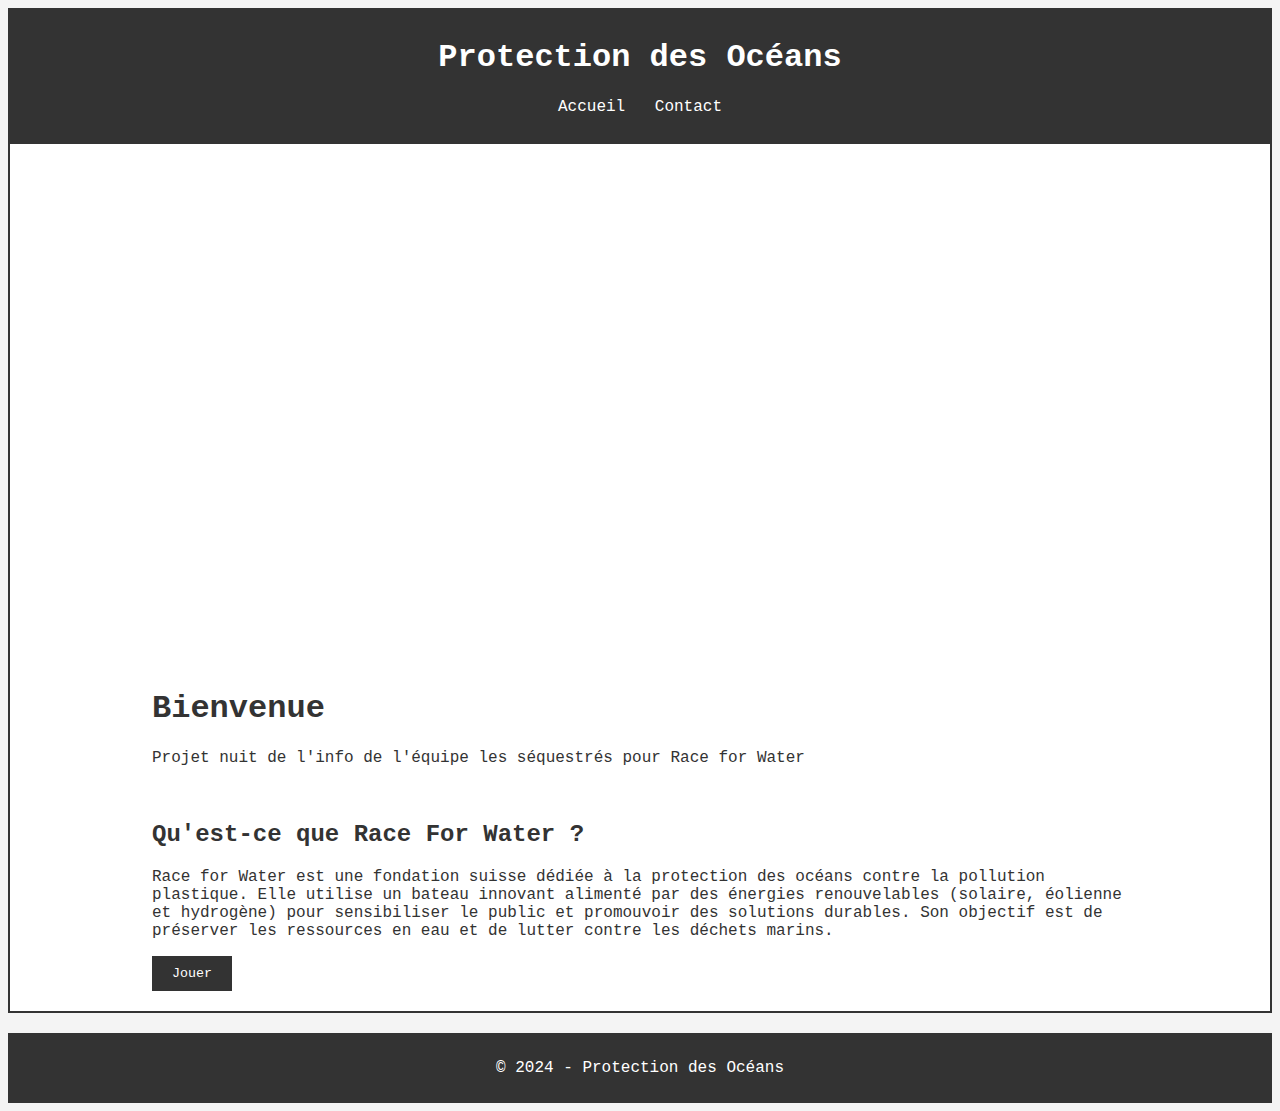
==== index2.html @ 573f1449 "ajout de styles CSS et création d'une nouvelle page HTML pour le projet Protection des Océans" ====
<!DOCTYPE html>
<html lang="fr">
<head>
    <meta charset="UTF-8">
    <meta name="viewport" content="width=device-width, initial-scale=1.0">
    <title>Protection des Océans</title>
    <style>
        body {
            background-color: #f4f4f4;
            color: #333;
            font-family: 'Courier New', Courier, monospace;
        }
        .container {
            width: 80%;
            margin: 0 auto;
        }
        header {
            background-color: #333;
            color: #fff;
            padding: 10px 0;
        }
        .site-title {
            text-align: center;
            font-size: 2em;
            color : white;
        }
        nav ul {
            list-style: none;
            padding: 0;
            text-align: center;
        }
        nav ul li {
            display: inline;
            margin: 0 10px;
        }
        nav ul li a {
            color: #fff;
            text-decoration: none;
        }
        main {
            background-color: #fff;
            padding: 20px;
            border: 2px solid #333;
        }
        h1, h2 {
            color: #333;
        }
        footer {
            background-color: #333;
            color: #fff;
            text-align: center;
            padding: 10px 0;
            margin-top: 20px;
        }
        button {
            background-color: #333;
            color: #fff;
            border: none;
            padding: 10px 20px;
            cursor: pointer;
            font-family: 'Courier New', Courier, monospace;
        }
        button:hover {
            background-color: #555;
        }
    </style>
</head>
<body>
    <header>
        <div class="container">
            <h1 class="site-title">Protection des Océans</h1>
            <nav>
                <ul class="menu">
                    <li><a href="#home">Accueil</a></li>
                    <li><a href="#contact">Contact</a></li>
                </ul>
            </nav>
        </div>
    </header>
    
    <main>
        <div class="container">
            <section class="section" id="home">
                <iframe 
                width="100%" 
                height="500" 
                src="https://www.youtube.com/embed/lD_79Ic4yhw?autoplay=1&mute=1" 
                title="YouTube video player" 
                frameborder="0" 
                allow="accelerometer; autoplay; clipboard-write; encrypted-media; gyroscope; picture-in-picture" 
                allowfullscreen>
                </iframe>
                <h1>Bienvenue</h1>
                <p>Projet nuit de l'info de l'équipe les séquestrés pour Race for Water</p>
                <br>
                <h2>Qu'est-ce que Race For Water ?</h2>
                <p>Race for Water est une fondation suisse dédiée à la protection des océans contre la pollution plastique. 
                Elle utilise un bateau innovant alimenté par des énergies renouvelables (solaire, éolienne et hydrogène) pour sensibiliser le public et promouvoir des solutions durables. 
                Son objectif est de préserver les ressources en eau et de lutter contre les déchets marins.</p>
            </section>
            <a href="test.html" target="_blank">
                <button class="">Jouer</button>
            </a>
        </div>
    </main>
    <footer>
        <div class="container">
            <p>© 2024 - Protection des Océans</p>
        </div>
    </footer>
</body>
</html>
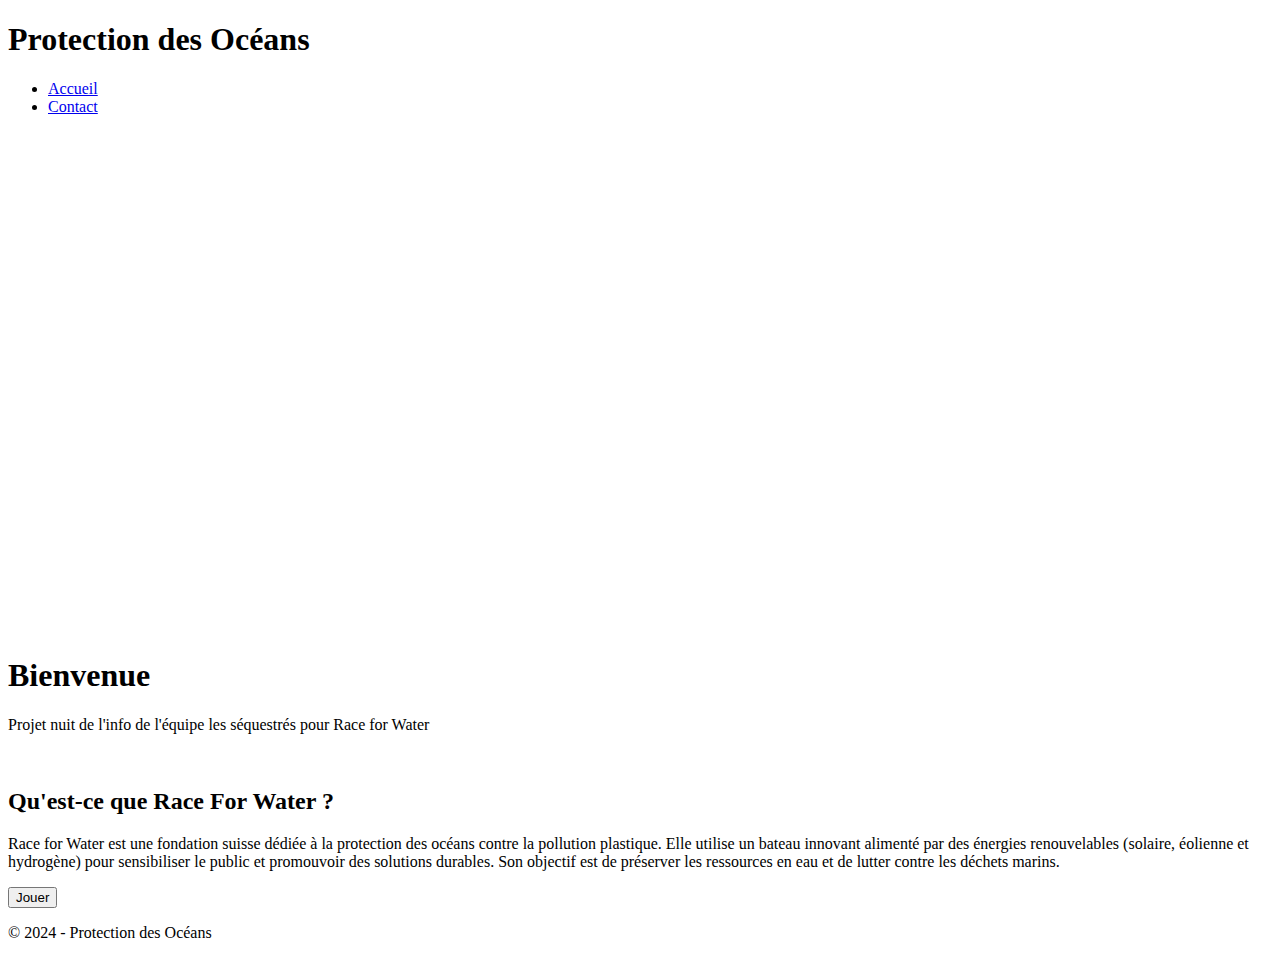
==== commit a469464e: "remplacement des styles en ligne par des fichiers CSS externes pour une meilleure organisation" ====
--- a/index2.html
+++ b/index2.html
@@ -4,66 +4,7 @@
     <meta charset="UTF-8">
     <meta name="viewport" content="width=device-width, initial-scale=1.0">
     <title>Protection des Océans</title>
-    <style>
-        body {
-            background-color: #f4f4f4;
-            color: #333;
-            font-family: 'Courier New', Courier, monospace;
-        }
-        .container {
-            width: 80%;
-            margin: 0 auto;
-        }
-        header {
-            background-color: #333;
-            color: #fff;
-            padding: 10px 0;
-        }
-        .site-title {
-            text-align: center;
-            font-size: 2em;
-            color : white;
-        }
-        nav ul {
-            list-style: none;
-            padding: 0;
-            text-align: center;
-        }
-        nav ul li {
-            display: inline;
-            margin: 0 10px;
-        }
-        nav ul li a {
-            color: #fff;
-            text-decoration: none;
-        }
-        main {
-            background-color: #fff;
-            padding: 20px;
-            border: 2px solid #333;
-        }
-        h1, h2 {
-            color: #333;
-        }
-        footer {
-            background-color: #333;
-            color: #fff;
-            text-align: center;
-            padding: 10px 0;
-            margin-top: 20px;
-        }
-        button {
-            background-color: #333;
-            color: #fff;
-            border: none;
-            padding: 10px 20px;
-            cursor: pointer;
-            font-family: 'Courier New', Courier, monospace;
-        }
-        button:hover {
-            background-color: #555;
-        }
-    </style>
+    <link rel="stylesheet" href="style2.css">
 </head>
 <body>
     <header>
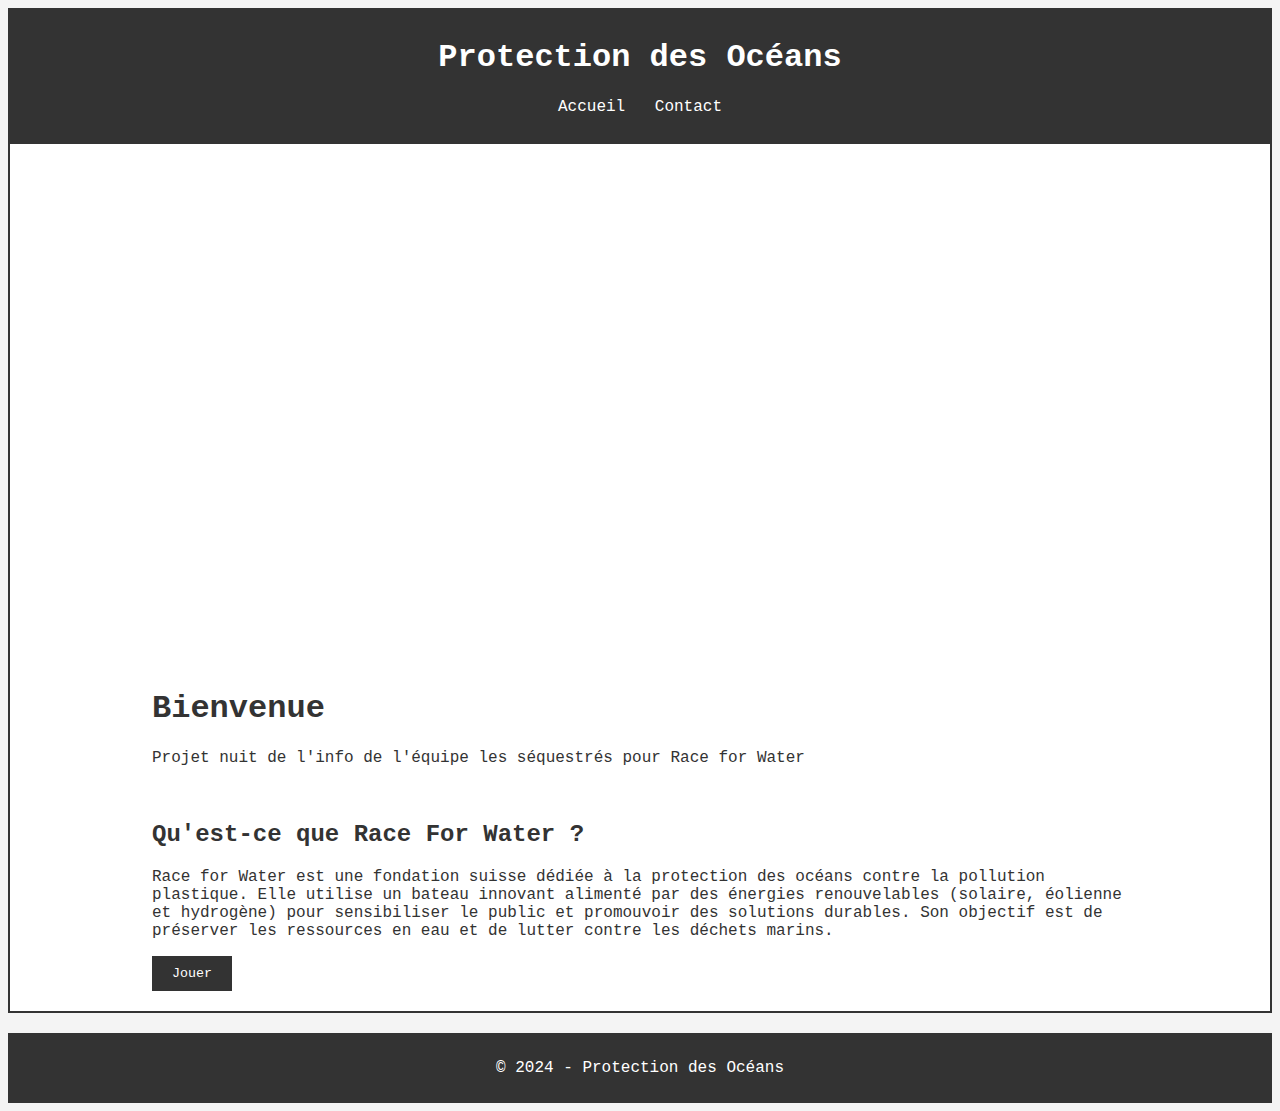
==== commit edaab9b6: "remplacement des fichiers CSS par des styles en ligne dans index.html et index2.html; suppression de" ====
--- a/index2.html
+++ b/index2.html
@@ -6,6 +6,66 @@
     <title>Protection des Océans</title>
     <link rel="stylesheet" href="style2.css">
 </head>
+<style>
+    body {
+        background-color: #f4f4f4;
+        color: #333;
+        font-family: 'Courier New', Courier, monospace;
+    }
+    .container {
+        width: 80%;
+        margin: 0 auto;
+    }
+    header {
+        background-color: #333;
+        color: #fff;
+        padding: 10px 0;
+    }
+    .site-title {
+        text-align: center;
+        font-size: 2em;
+        color : white;
+    }
+    nav ul {
+        list-style: none;
+        padding: 0;
+        text-align: center;
+    }
+    nav ul li {
+        display: inline;
+        margin: 0 10px;
+    }
+    nav ul li a {
+        color: #fff;
+        text-decoration: none;
+    }
+    main {
+        background-color: #fff;
+        padding: 20px;
+        border: 2px solid #333;
+    }
+    h1, h2 {
+        color: #333;
+    }
+    footer {
+        background-color: #333;
+        color: #fff;
+        text-align: center;
+        padding: 10px 0;
+        margin-top: 20px;
+    }
+    button {
+        background-color: #333;
+        color: #fff;
+        border: none;
+        padding: 10px 20px;
+        cursor: pointer;
+        font-family: 'Courier New', Courier, monospace;
+    }
+    button:hover {
+        background-color: #555;
+    }
+</style>
 <body>
     <header>
         <div class="container">
